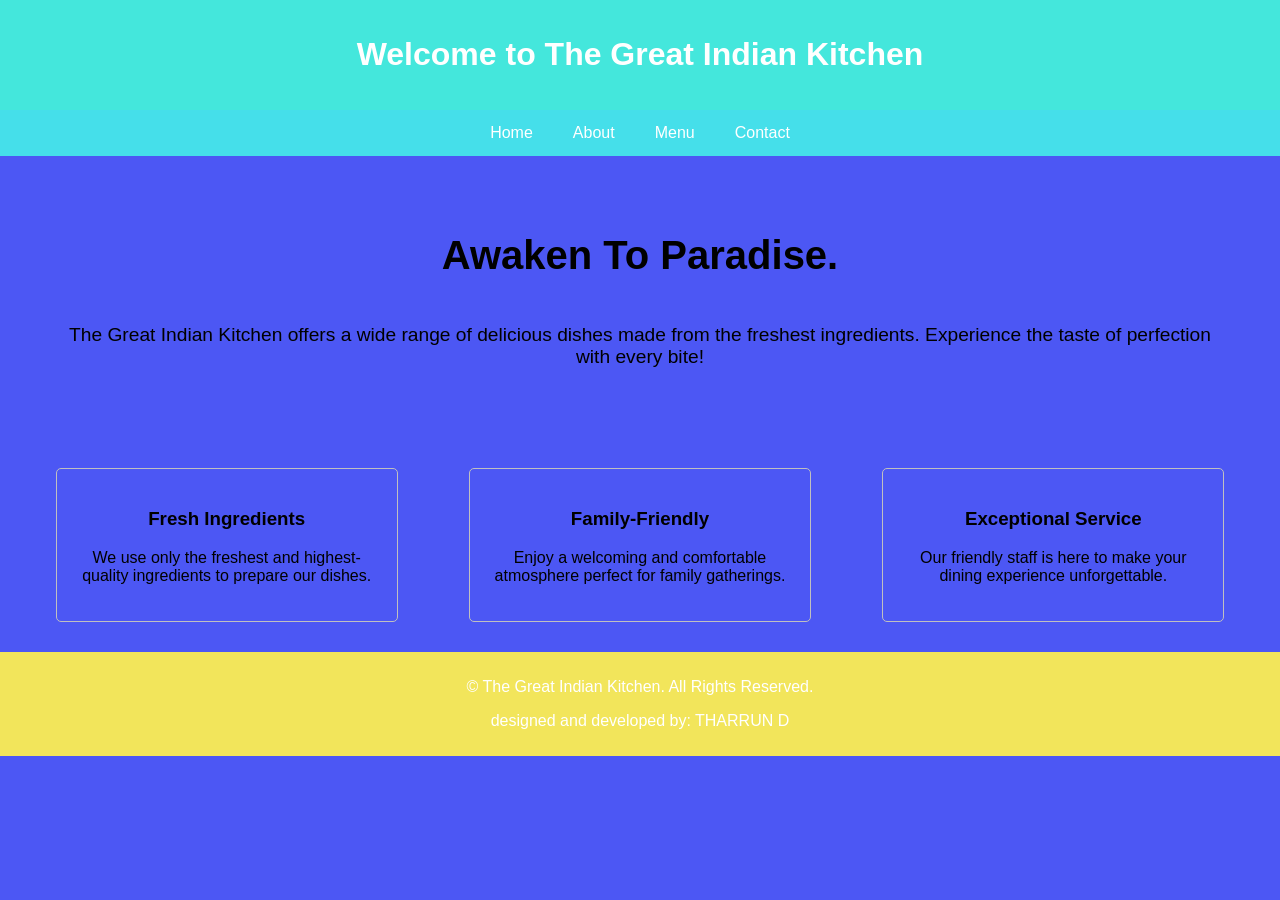
==== rest/restaurant/static/index.html @ e6ec53d0 "Success" ====
<html>
<head>
    <meta charset="UTF-8">
    <meta name="viewport" content="width=device-width, initial-scale=1.0">
    <title>Home - The Great Indian Kitchen</title>
    <style>
        body {
            background-color: rgb(76, 87, 244);
            font-family: Arial, sans-serif;
            margin: 0;
            padding: 0;
        }
        header {
            background-color: rgb(68, 231, 220);
            color: white;
            padding: 15px 20px;
            text-align: center;
        }
        nav {
            display: flex;
            justify-content: center;
            background-color: rgb(69, 223, 234);
        }
        nav a {
            color: white;
            text-decoration: none;
            padding: 14px 20px;
        }
        nav a:hover {
            background-color: rgb(70, 242, 141);
        }
        .welcome {
            display: flex;
            flex-direction: column;
            align-items: center;
            justify-content: center;
            text-align: center;
            padding: 50px;
        }
        .welcome h1 {
            font-size: 2.5rem;
        }
        .welcome p {
            font-size: 1.2rem;
            margin: 20px 0;
        }
        .features {
            display: flex;
            justify-content: space-around;
            flex-wrap: wrap;
            padding: 20px;
            text-align: center;
        }
        .feature {
            margin: 10px;
            padding: 20px;
            border: 1px solid silver;
            border-radius: 5px;
            width: 300px;
        }
        footer {
            background-color: rgb(242, 229, 91);
            color: white;
            text-align: center;
            padding: 10px 20px;
        }
    </style>
</head>
<body>
    <header>
        <h1>Welcome to The Great Indian Kitchen</h1>
    </header>
    <nav>
        <a href="home.html">Home</a>
        <a href="about.html">About</a>
        <a href="menu.html">Menu</a>
        <a href="contact.html">Contact</a>
    </nav>
    <div class="welcome">
        <h1>Awaken To Paradise.</h1>
        <p>The Great Indian Kitchen offers a wide range of delicious dishes made from the freshest ingredients. Experience the taste of perfection with every bite!</p>
    </div>
    <section class="features">
        <div class="feature">
            <h3>Fresh Ingredients</h3>
            <p>We use only the freshest and highest-quality ingredients to prepare our dishes.</p>
        </div>
        <div class="feature">
            <h3>Family-Friendly</h3>
            <p>Enjoy a welcoming and comfortable atmosphere perfect for family gatherings.</p>
        </div>
        <div class="feature">
            <h3>Exceptional Service</h3>
            <p>Our friendly staff is here to make your dining experience unforgettable.</p>
        </div>
    </section>
    <footer>
        <p>&copy; The Great Indian Kitchen. All Rights Reserved.</p>
        <p> designed and developed by: THARRUN D </p>
    </footer>
</body>
</html>
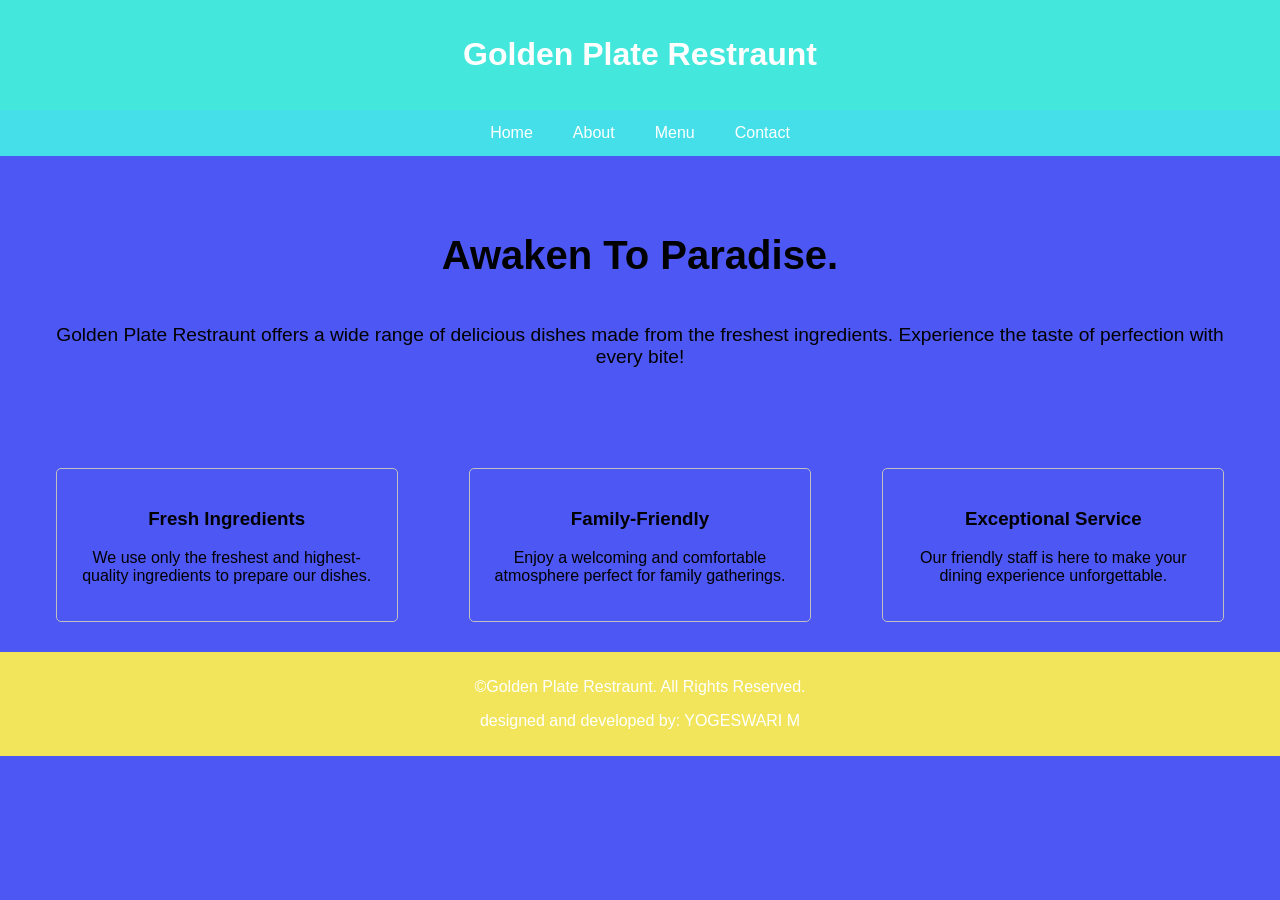
==== commit dd3fdfb7: "Success" ====
--- a/rest/restaurant/static/index.html
+++ b/rest/restaurant/static/index.html
@@ -2,7 +2,7 @@
 <head>
     <meta charset="UTF-8">
     <meta name="viewport" content="width=device-width, initial-scale=1.0">
-    <title>Home - The Great Indian Kitchen</title>
+    <title>Home - Golden Plate Restraunt</title>
     <style>
         body {
             background-color: rgb(76, 87, 244);
@@ -68,7 +68,7 @@
 </head>
 <body>
     <header>
-        <h1>Welcome to The Great Indian Kitchen</h1>
+        <h1>Golden Plate Restraunt</h1>
     </header>
     <nav>
         <a href="home.html">Home</a>
@@ -78,7 +78,7 @@
     </nav>
     <div class="welcome">
         <h1>Awaken To Paradise.</h1>
-        <p>The Great Indian Kitchen offers a wide range of delicious dishes made from the freshest ingredients. Experience the taste of perfection with every bite!</p>
+        <p>Golden Plate Restraunt offers a wide range of delicious dishes made from the freshest ingredients. Experience the taste of perfection with every bite!</p>
     </div>
     <section class="features">
         <div class="feature">
@@ -95,8 +95,8 @@
         </div>
     </section>
     <footer>
-        <p>&copy; The Great Indian Kitchen. All Rights Reserved.</p>
-        <p> designed and developed by: THARRUN D </p>
+        <p>&copy;Golden Plate Restraunt. All Rights Reserved.</p>
+        <p> designed and developed by: YOGESWARI M </p>
     </footer>
 </body>
 </html>
